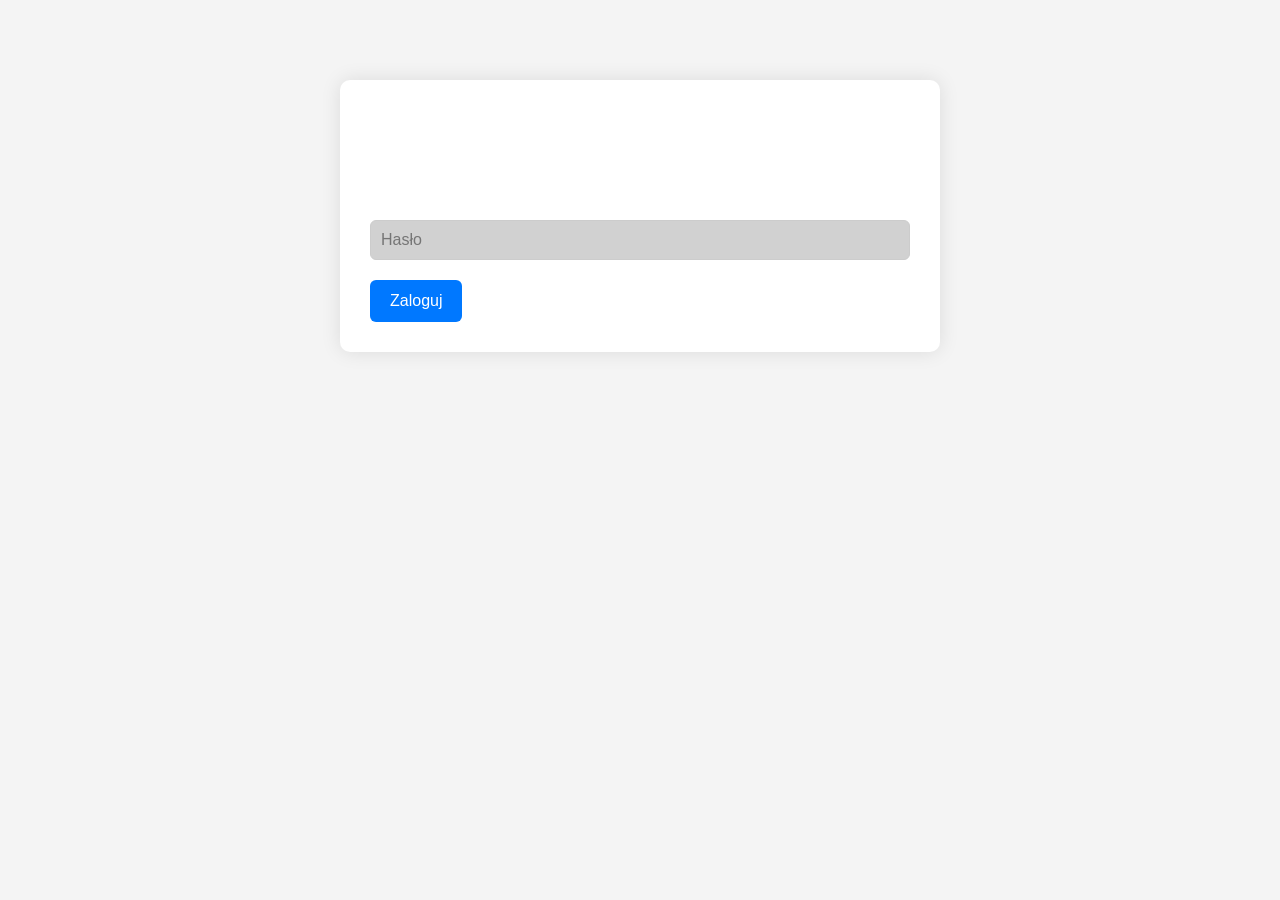
==== admin.html @ b923ebd0 "Add admin panel HTML structure and styles" ====
<!doctype html>
<html lang="pl">
<head>
  <meta charset="utf-8" />
  <meta name="viewport" content="width=device-width, initial-scale=1" />
  <title>Panel administratora — Generator kursów</title>
  <link rel="stylesheet" href="style.css" />

  <style>
    body {
      font-family: Arial, sans-serif;
      background: #f4f4f4;
      margin: 0;
      padding: 40px;
    }
    .login-box, .panel {
      max-width: 600px;
      margin: 40px auto;
      background: white;
      padding: 30px;
      border-radius: 10px;
      box-shadow: 0 0 20px rgba(0,0,0,0.1);
    }
    input, textarea, select {
      width: 100%;
      padding: 10px;
      margin: 8px 0 20px;
      border: 1px solid #ccc;
      border-radius: 6px;
      font-size: 16px;
    }
    button {
      padding: 12px 20px;
      background: #0078ff;
      color: white;
      border: none;
      border-radius: 6px;
      cursor: pointer;
      font-size: 16px;
    }
    button:hover {
      background: #005fcc;
    }
    .hidden {
      display: none;
    }
    .result-box {
      white-space: pre-wrap;
      background: #222;
      color: #0f0;
      padding: 20px;
      border-radius: 8px;
      margin-top: 20px;
      font-family: monospace;
      font-size: 14px;
    }
  </style>
</head>

<body>

  <!-- LOGOWANIE -->
  <div id="loginBox" class="login-box">
    <h2>Logowanie do panelu administratora</h2>
    <p>Podaj hasło, aby uzyskać dostęp.</p>
    <input type="password" id="passwordInput" placeholder="Hasło" />
    <button onclick="login()">Zaloguj</button>
    <p id="loginError" style="color:red; display:none;">Nieprawidłowe hasło.</p>
  </div>

  <!-- PANEL ADMINA -->
  <div id="adminPanel" class="panel hidden">
    <h2>Generator kursów</h2>

    <label>Język kursu:</label>
    <label><input type="radio" name="lang" value="pl" checked> Polski</label>
    <label><input type="radio" name="lang" value="en"> English</label>

    <label>Tryb generowania:</label>
    <label><input type="radio" name="mode" value="fixed" checked> 5 modułów × 5 lekcji</label>
    <label><input type="radio" name="mode" value="auto"> Automatyczna struktura (AI dobiera)</label>

    <label>Symbol kwalifikacji:</label>
    <input type="text" id="symbol" placeholder="np. INF.02." />

    <label>Nazwa kursu:</label>
    <input type="text" id="courseName" placeholder="np. Administracja systemami komputerowymi" />

    <label>Podstawa programowa:</label>
    <textarea id="podstawa" rows="6" placeholder="Wklej podstawę programową"></textarea>

    <label>Opis kursu:</label>
    <textarea id="description" rows="4" placeholder="Krótki opis kursu"></textarea>

    <button onclick="generateCourse()">GENERUJ KURS</button>

    <div id="result" class="result-box hidden"></div>
    <button id="downloadBtn" class="hidden" onclick="downloadJSON()">POBIERZ JSON</button>
  </div>

  <script src="admin.js"></script>

</body>
</html>
---- style.css ----
:root{
  --bg:#0b1220;
  --bg2:#0f1a2f;
  --card: rgba(255,255,255,.08);
  --stroke: rgba(255,255,255,.12);
  --text: rgba(255,255,255,.92);
  --muted: rgba(255,255,255,.68);
  --accent:#19c4c6;
  --radius:16px;
  --max:1100px;
}

*{ box-sizing:border-box; }
body{
  margin:0;
  font-family: system-ui, -apple-system, Segoe UI, Roboto, Arial;
  color:var(--text);
  background: linear-gradient(180deg, var(--bg), var(--bg2));
}
.container{ max-width:var(--max); margin:0 auto; padding:0 16px; }

.topbar{
  position: sticky; top:0; z-index:10;
  background: rgba(10,16,28,.75);
  backdrop-filter: blur(10px);
  border-bottom: 1px solid rgba(255,255,255,.08);
  padding: 16px 0;
}
h1{ margin:0 0 6px; font-size:22px; letter-spacing:-.2px; }
.muted{ color:var(--muted); }

.toolbar{
  display:grid;
  grid-template-columns: 1fr;
  gap: 10px;
  margin-top: 12px;
}
input, select{
  width:100%;
  padding:12px 12px;
  border-radius: 14px;
  border:1px solid rgba(255,255,255,.12);
  background: rgba(0,0,0,.18);
  color: var(--text);
  outline: none;
}
input:focus, select:focus{
  border-color: rgba(25,196,198,.55);
  box-shadow: 0 0 0 4px rgba(25,196,198,.16);
}

.stats{ display:flex; gap:10px; flex-wrap:wrap; margin-top: 12px; }
.pill{
  display:inline-flex;
  padding:6px 10px;
  border-radius: 999px;
  background: rgba(0,0,0,.22);
  border: 1px solid rgba(255,255,255,.10);
  font-size: 12px;
}

.grid{
  display:grid;
  grid-template-columns: 1fr;
  gap: 12px;
  padding: 18px 0 28px;
}
.card{
  border:1px solid rgba(255,255,255,.10);
  background: linear-gradient(180deg, rgba(255,255,255,.08), rgba(255,255,255,.05));
  border-radius: var(--radius);
  padding: 14px;
}
.btn{
  display:flex;
  width:100%;
  gap:10px;
  align-items:flex-start;
  justify-content: space-between;
  text-align:left;
  cursor:pointer;
  border:none;
  background: transparent;
  color: inherit;
  padding: 0;
}
.symbol{
  font-weight:900;
  color: rgba(25,196,198,.95);
  letter-spacing: .2px;
}
.name{ color: var(--text); font-weight:800; }
.meta{ color: var(--muted); font-size: 12px; margin-top: 4px; }
.right{ color: rgba(255,255,255,.75); font-weight:900; }

.footer{
  border-top: 1px solid rgba(255,255,255,.08);
  padding: 18px 0 24px;
  background: rgba(0,0,0,.10);
}

@media (min-width: 720px){
  .toolbar{ grid-template-columns: 1.3fr .7fr .6fr; }
  .grid{ grid-template-columns: repeat(2, 1fr); }
}
@media (min-width: 1024px){
  .grid{ grid-template-columns: repeat(3, 1fr); }
}
/* === EGZAMINY: estetyczne przyciski-karty === */
.grid{
  display:grid;
  grid-template-columns: 1fr;
  gap: 12px;
  padding: 18px 0 30px;
}

@media (min-width: 720px){
  .grid{ grid-template-columns: repeat(2, 1fr); }
}
@media (min-width: 1100px){
  .grid{ grid-template-columns: repeat(3, 1fr); }
}

.btn-card{
  display:block;
  border-radius: 16px;
  padding: 14px 14px 12px;
  border: 1px solid rgba(0,0,0,0.10);
  background: #ffffff;
  color: #0b1220;
  text-decoration: none;
  transition: transform .12s ease, box-shadow .18s ease, border-color .18s ease;
  box-shadow: 0 12px 34px rgba(0,0,0,0.08);
}
.btn-card:hover{
  transform: translateY(-2px);
  border-color: rgba(25,196,198,0.55);
  box-shadow: 0 16px 44px rgba(0,0,0,0.12);
}

.btn-card-top{
  display:flex;
  align-items:center;
  justify-content: space-between;
  gap: 10px;
  margin-bottom: 10px;
}

.badge{
  display:inline-flex;
  align-items:center;
  justify-content:center;
  padding: 5px 10px;
  border-radius: 999px;
  font-size: 12px;
  font-weight: 800;
  background: rgba(25,196,198,0.14);
  color: #0b1220;
  border: 1px solid rgba(25,196,198,0.25);
}

.btn-card-code{
  font-weight: 950;
  letter-spacing: -0.2px;
  font-size: 18px;
  margin-bottom: 6px;
}

.btn-card-name{
  font-size: 14px;
  line-height: 1.35;
  color: rgba(11,18,32,0.78);
  min-height: 38px;
}

.btn-card-cta{
  /* === FORCE: karty egzaminów (wklej na sam koniec pliku style.css) === */
.grid{
  display:grid !important;
  grid-template-columns: 1fr !important;
  gap: 14px !important;
  padding: 18px 0 34px !important;
}

@media (min-width: 720px){
  .grid{ grid-template-columns: repeat(2, 1fr) !important; }
}
@media (min-width: 1100px){
  .grid{ grid-template-columns: repeat(3, 1fr) !important; }
}

a.btn-card{
  display:block !important;
  text-decoration:none !important;
  border-radius: 18px !important;
  padding: 14px 14px 12px !important;
  border: 1px solid rgba(255,255,255,0.12) !important;
  background: linear-gradient(180deg, rgba(255,255,255,0.08), rgba(255,255,255,0.05)) !important;
  color: rgba(255,255,255,0.92) !important;
  box-shadow: 0 18px 50px rgba(0,0,0,0.22) !important;
  transition: transform .12s ease, border-color .18s ease, background .18s ease !important;
}
a.btn-card:hover{
  transform: translateY(-2px) !important;
  border-color: rgba(25,196,198,0.45) !important;
  background: linear-gradient(180deg, rgba(25,196,198,0.12), rgba(255,255,255,0.05)) !important;
}

a.btn-card *{
  color: inherit !important;
  text-decoration: none !important;
}

a.btn-card .badge{
  display:inline-flex !important;
  align-items:center !important;
  justify-content:center !important;
  padding: 5px 10px !important;
  border-radius: 999px !important;
  font-size: 12px !important;
  font-weight: 900 !important;
  background: rgba(25,196,198,0.16) !important;
  border: 1px solid rgba(25,196,198,0.28) !important;
  color: rgba(255,255,255,0.92) !important;
}

a.btn-card .btn-card-code{
  font-weight: 950 !important;
  letter-spacing: -0.2px !important;
  font-size: 18px !important;
  margin: 6px 0 6px !important;
}

a.btn-card .btn-card-name{
  font-size: 14px !important;
  line-height: 1.35 !important;
  color: rgba(255,255,255,0.72) !important;
  min-height: 38px !important;
}

a.btn-card .btn-card-cta{
  margin-top: 10px !important;
  font-weight: 900 !important;
  color: rgba(25,196,198,0.95) !important;
}

  margin-top: 10px;
  font-weight: 900;
  color: rgba(25,196,198,0.95);
}
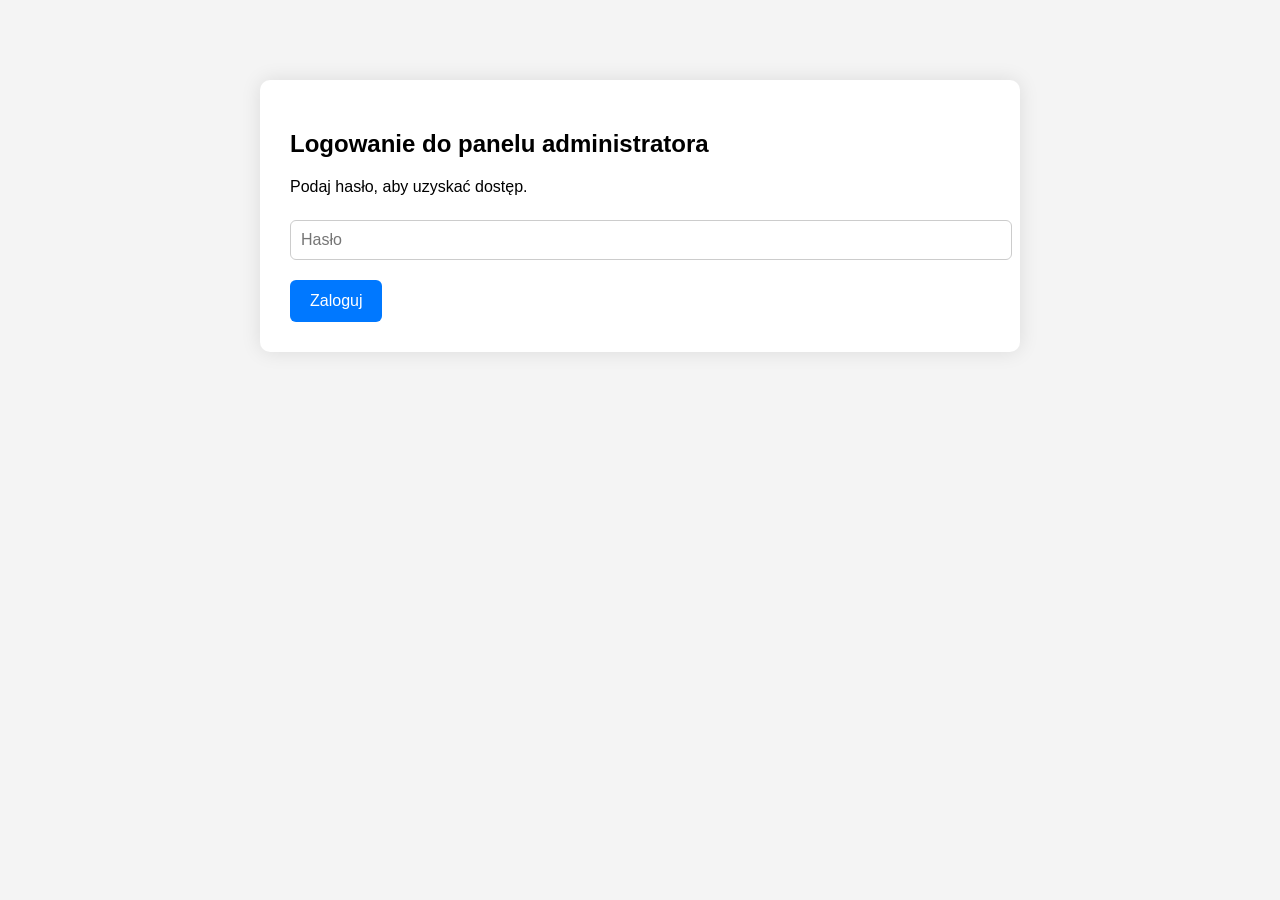
==== commit 7a49d78b: "Update admin panel layout and headings" ====
--- a/admin.html
+++ b/admin.html
@@ -4,7 +4,6 @@
   <meta charset="utf-8" />
   <meta name="viewport" content="width=device-width, initial-scale=1" />
   <title>Panel administratora — Generator kursów</title>
-  <link rel="stylesheet" href="style.css" />
 
   <style>
     body {
@@ -14,7 +13,7 @@
       padding: 40px;
     }
     .login-box, .panel {
-      max-width: 600px;
+      max-width: 700px;
       margin: 40px auto;
       background: white;
       padding: 30px;
@@ -72,13 +71,15 @@
   <div id="adminPanel" class="panel hidden">
     <h2>Generator kursów</h2>
 
-    <label>Język kursu:</label>
-    <label><input type="radio" name="lang" value="pl" checked> Polski</label>
+    <h3>Język kursu</h3>
+    <label><input type="radio" name="lang" value="pl" checked> Polski</label><br>
     <label><input type="radio" name="lang" value="en"> English</label>
 
-    <label>Tryb generowania:</label>
-    <label><input type="radio" name="mode" value="fixed" checked> 5 modułów × 5 lekcji</label>
+    <h3>Tryb generowania</h3>
+    <label><input type="radio" name="mode" value="fixed" checked> 5 modułów × 5 lekcji</label><br>
     <label><input type="radio" name="mode" value="auto"> Automatyczna struktura (AI dobiera)</label>
+
+    <h3>Dane kursu</h3>
 
     <label>Symbol kwalifikacji:</label>
     <input type="text" id="symbol" placeholder="np. INF.02." />
